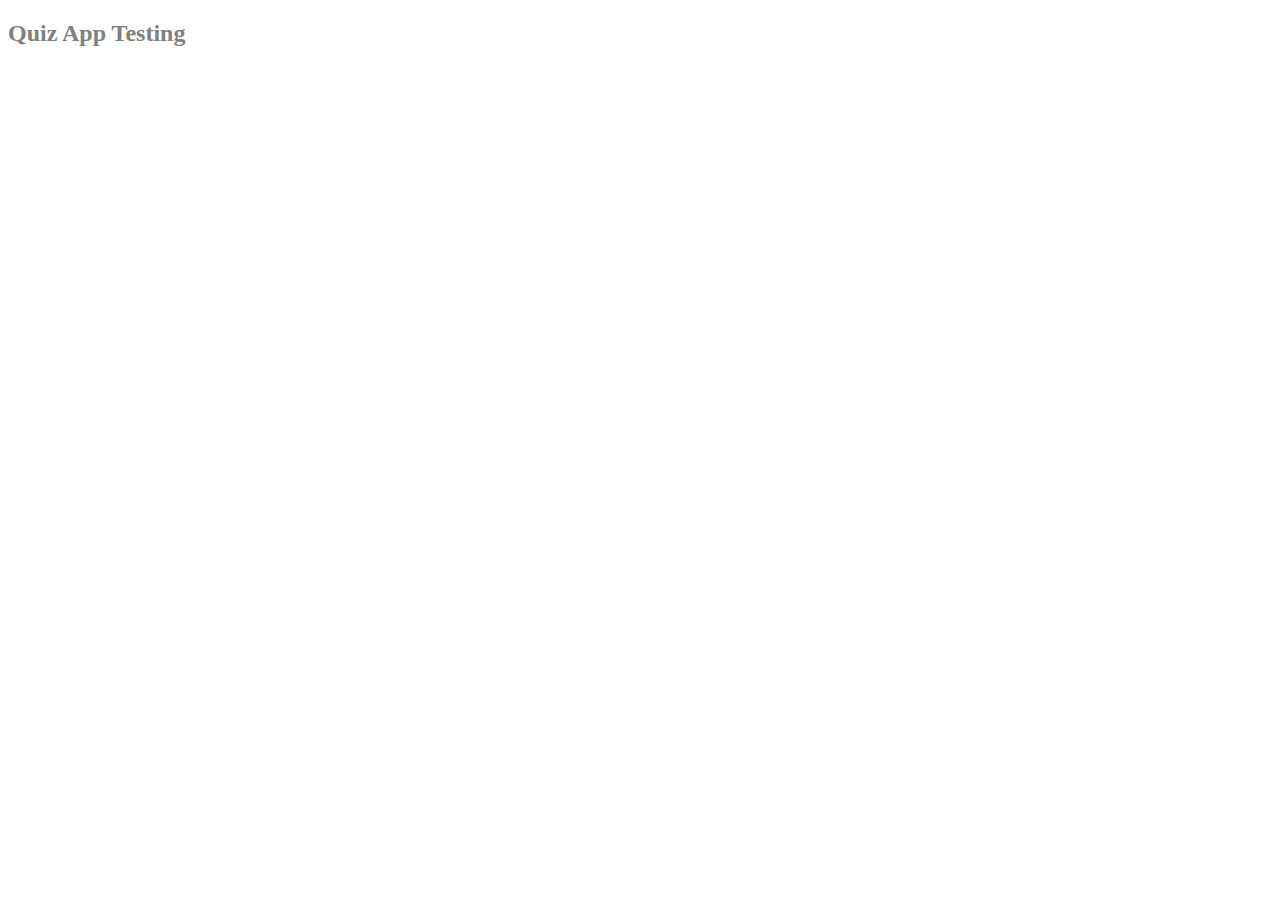
==== Quiz-App/index.html @ f1ae9d98 "Quiz Digital Clock" ====
<!DOCTYPE html>
<html lang="en">

<head>
    <meta charset="UTF-8">
    <meta name="viewport" content="width=device-width, initial-scale=1.0">
    <title>Document</title>
    <link rel="stylesheet" href="style.css">
    <script src="index.js"></script>

</head>
<h2>Quiz App Testing</h2>

<body>

</body>

</html>
---- Quiz-App/style.css ----
h2 {
    color: gray;
}
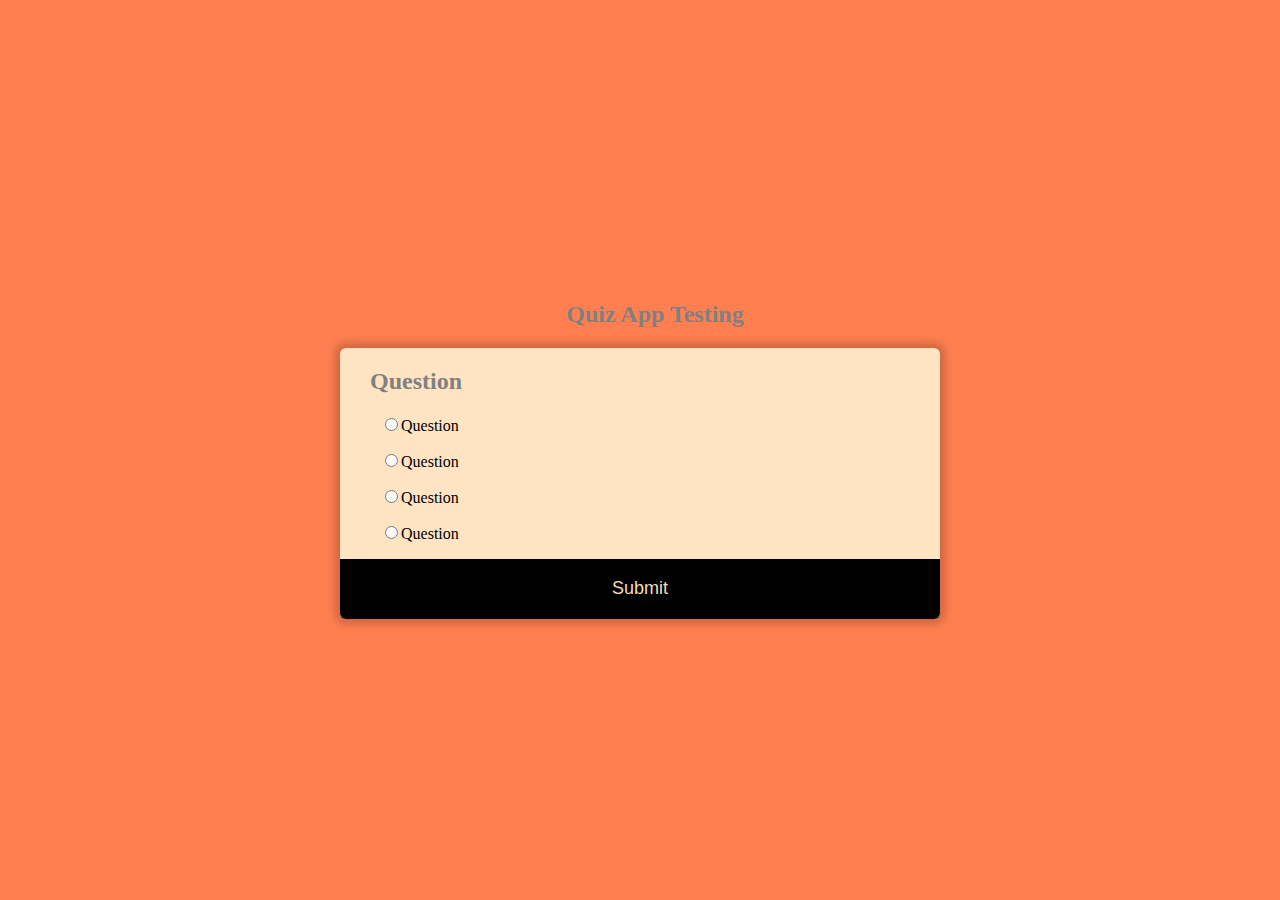
==== commit 7ce5a022: "Quiz and Clock" ====
--- a/Quiz-App/index.html
+++ b/Quiz-App/index.html
@@ -10,6 +10,17 @@
 
 </head>
 <h2>Quiz App Testing</h2>
+<div class="quiz-container">
+    <h2>Question</h2>
+    <ul>
+        <li><input type="radio" id="a" name="answer" placeholder="Your name"><label for="a">Question</label></li>
+        <li><input type="radio" id="b" name="answer" placeholder="Your name"><label for="b">Question</label></li>
+        <li><input type="radio" id="c" name="answer" placeholder="Your name"><label for="c">Question</label></li>
+        <li><input type="radio" id="d" name="answer" placeholder="Your name"><label for="d">Question</label></li>
+    </ul>
+
+    <button>Submit</button>
+</div>
 
 <body>
 
--- a/Quiz-App/style.css
+++ b/Quiz-App/style.css
@@ -1,3 +1,47 @@
 h2 {
     color: gray;
+    padding-left: 30px;
+}
+
+body {
+    display: flex;
+    align-items: center;
+    justify-content: center;
+    flex-direction: column;
+    margin: 0;
+    min-height: 100vh;
+    background-color: coral;
+}
+
+.quiz-container {
+    width: 600px;
+    max-width: 100%;
+    background: bisque;
+    box-shadow: 0 0 10px 5px rgb(0, 0, 0, 0.2);
+    border-radius: 6px;
+    overflow: hidden;
+}
+
+ul {
+    list-style-type: none;
+}
+
+button {
+    background-color: black;
+    color: wheat;
+    text-align: center;
+    justify-content: center;
+    display: flex;
+    padding: 1.2rem;
+    width: 100%;
+    font-size: 18px;
+    border: none;
+}
+
+label {
+    cursor: pointer;
+}
+
+ul li {
+    margin: 1rem 0;
 }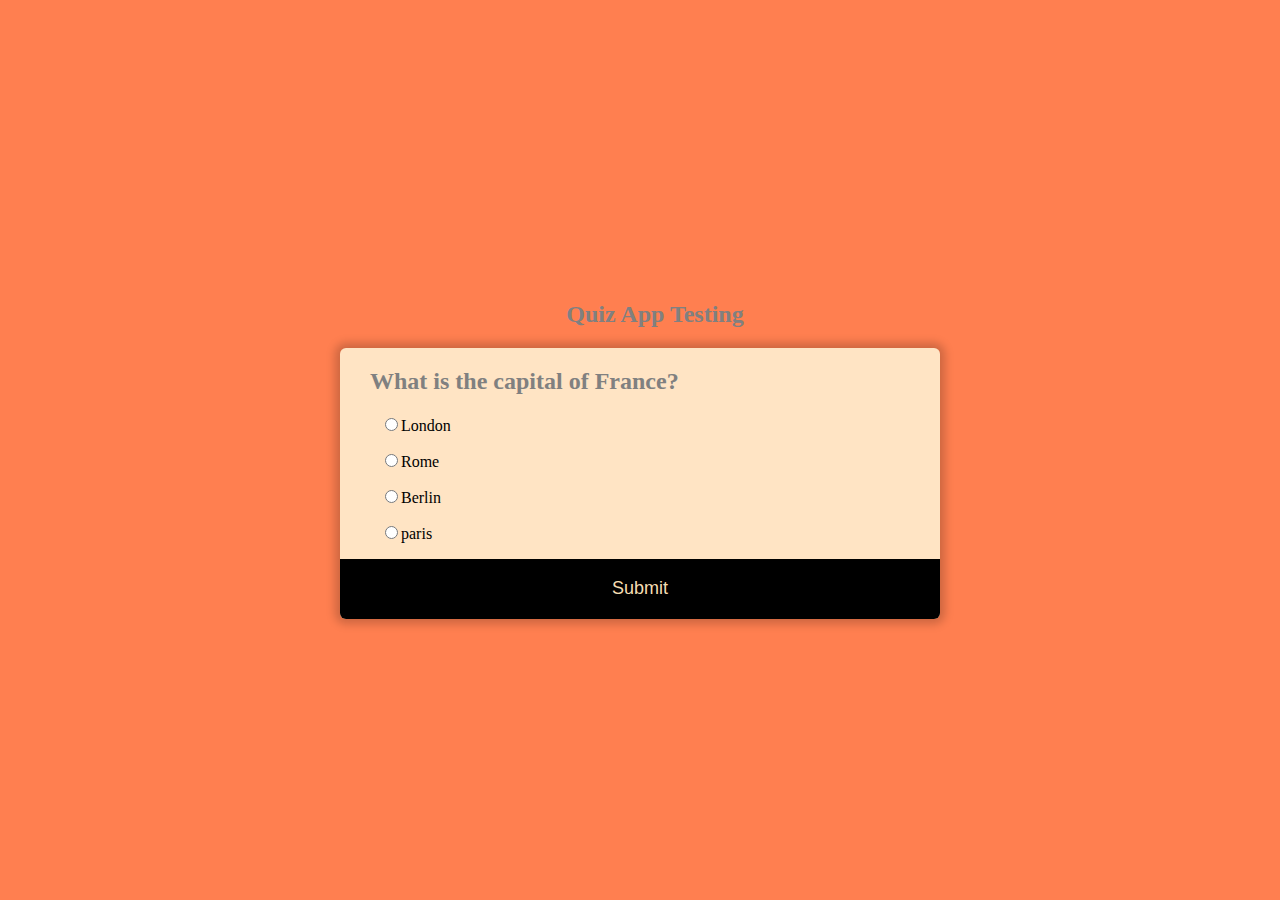
==== commit 4eab965f: "Quiz App" ====
--- a/Quiz-App/index.html
+++ b/Quiz-App/index.html
@@ -6,20 +6,20 @@
     <meta name="viewport" content="width=device-width, initial-scale=1.0">
     <title>Document</title>
     <link rel="stylesheet" href="style.css">
-    <script src="index.js"></script>
+    <script src="index.js" defer></script>
 
 </head>
 <h2>Quiz App Testing</h2>
 <div class="quiz-container">
-    <h2>Question</h2>
+    <h2 class="question">Question Application</h2>
     <ul>
-        <li><input type="radio" id="a" name="answer" placeholder="Your name"><label for="a">Question</label></li>
-        <li><input type="radio" id="b" name="answer" placeholder="Your name"><label for="b">Question</label></li>
-        <li><input type="radio" id="c" name="answer" placeholder="Your name"><label for="c">Question</label></li>
-        <li><input type="radio" id="d" name="answer" placeholder="Your name"><label for="d">Question</label></li>
+        <li><input type="radio" id="a" name="answer" class="answer" placeholder="Your name"><label for="a" id="option1">Question</label></li>
+        <li><input type="radio" id="b" name="answer" class="answer" placeholder="Your name"><label for="b" id="option2">Question</label></li>
+        <li><input type="radio" id="c" name="answer" class="answer" placeholder="Your name"><label for="c" id="option3">Question</label></li>
+        <li><input type="radio" id="d" name="answer" class="answer" placeholder="Your name"><label for="d" id="option4">Question</label></li>
     </ul>
 
-    <button>Submit</button>
+    <button id="submit">Submit</button>
 </div>
 
 <body>
